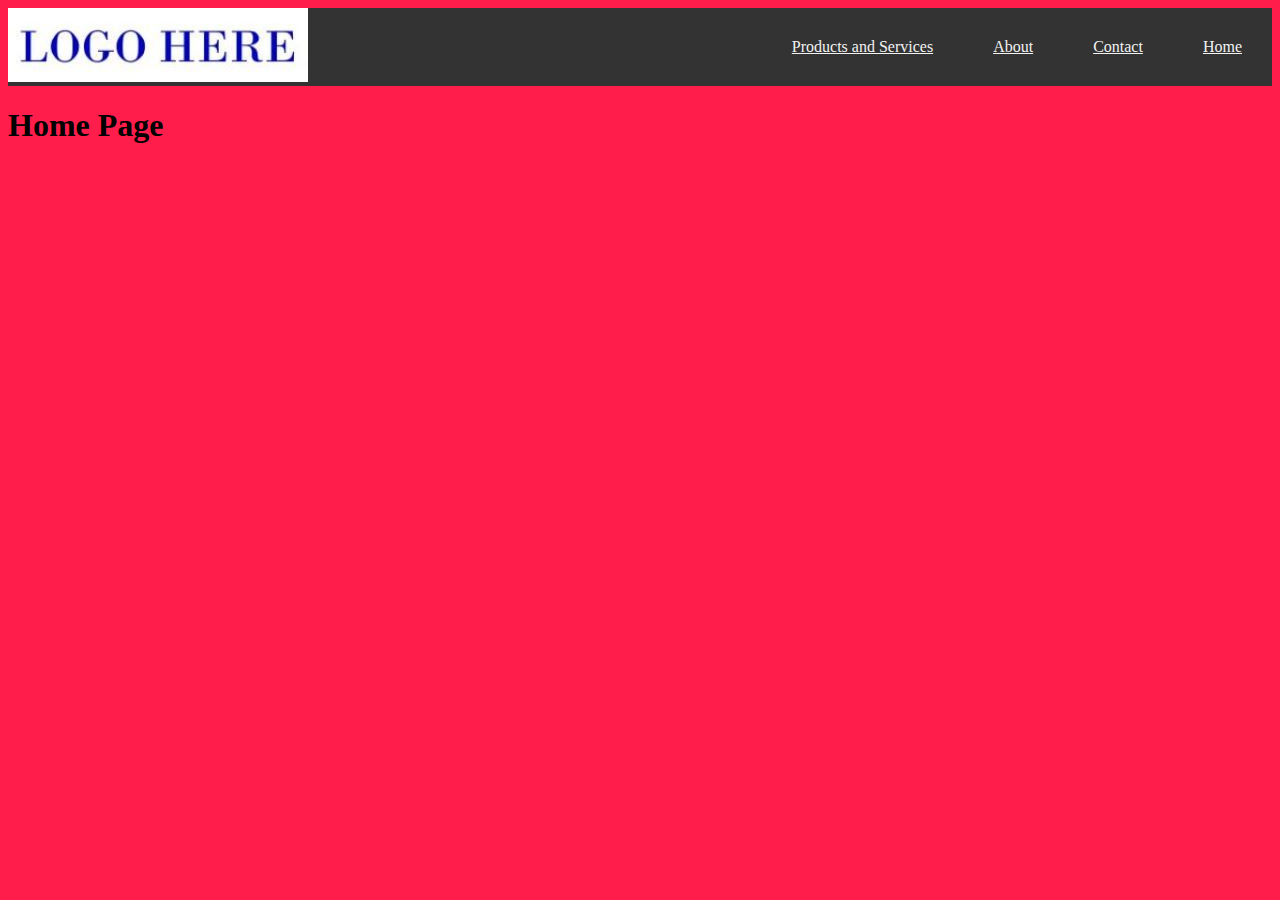
==== src/index.html @ 0e6a5460 "file managment" ====
<!DOCTYPE html>
<html lang="en">
<head>
    <meta charset="UTF-8">
    <meta http-equiv="X-UA-Compatable"
    content="IE=edge">
    <meta name="viewport"
    content="width=device-width,
    initial-scale=1.0">
    <link rel="stylesheet" href="css/style.css">
    <title>Business HomePage</title>
</head>
<body>
    <div class="topNavigation">
        <img src="images/LogoHere.jpg" href="index.html">
        <a href="index.html">Home</a>
        <a href="contact.html">Contact</a>
        <a href="about.html">About</a>
        <a href="productsServices.html">Products and Services</a>
    </div>
    <h1>Home Page</h1>
</body>
</html>
---- src/css/style.css ----
body {
    background-color:rgba(255, 0, 51, 0.884);
}

/* Add background color to top navigation*/
.topNavigation {
    background-color:  #333;
    overflow: hidden;
}

/* Style links in the navigation bar */
.topNavigation a {
    float: right;
    color: #f2f2f2;
    text-align: center;
    padding: 30px 30px;
    text-decoration: underline;
    font-size: 20 px;
}

/* Mouse hover effect over the links */
.topNavigation a:hover {
    background-color: #ddd;
    color: black;
}

.topNavigation a.active {
    background-color: #04AA6D;
    color: white;
}
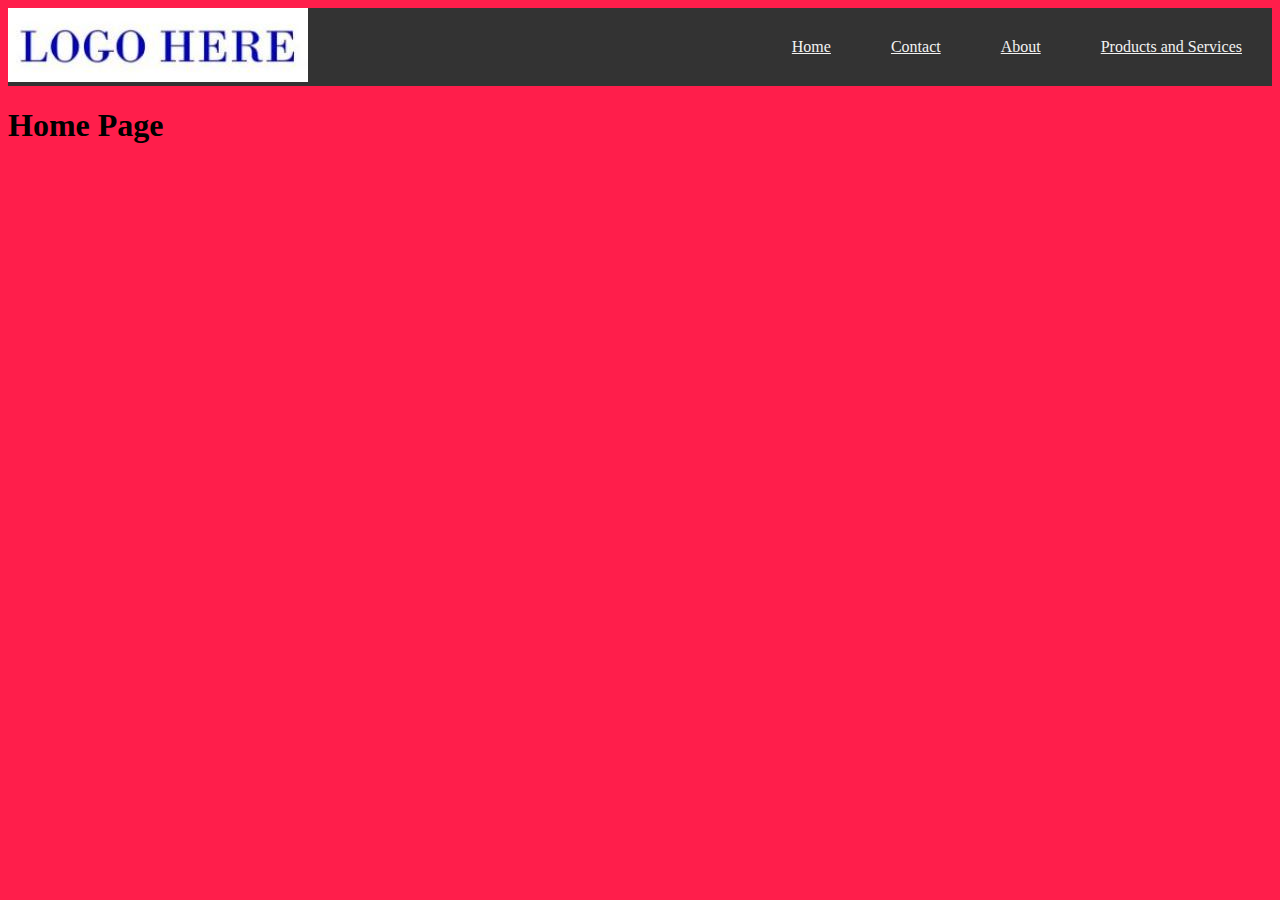
==== commit 312f3c19: "added link to logo" ====
--- a/src/index.html
+++ b/src/index.html
@@ -12,11 +12,13 @@
 </head>
 <body>
     <div class="topNavigation">
-        <img src="images/LogoHere.jpg" href="index.html">
-        <a href="index.html">Home</a>
+        <a id="logo" href="index.html">
+            <img src="images/LogoHere.jpg">
+        </a>
+        <a href="productsServices.html">Products and Services</a>
+        <a href="about.html">About</a>
         <a href="contact.html">Contact</a>
-        <a href="about.html">About</a>
-        <a href="productsServices.html">Products and Services</a>
+        <a href="index.html">Home</a>  
     </div>
     <h1>Home Page</h1>
 </body>
--- a/src/css/style.css
+++ b/src/css/style.css
@@ -9,7 +9,7 @@
 }
 
 /* Style links in the navigation bar */
-.topNavigation a {
+.topNavigation a:not(#logo) {
     float: right;
     color: #f2f2f2;
     text-align: center;
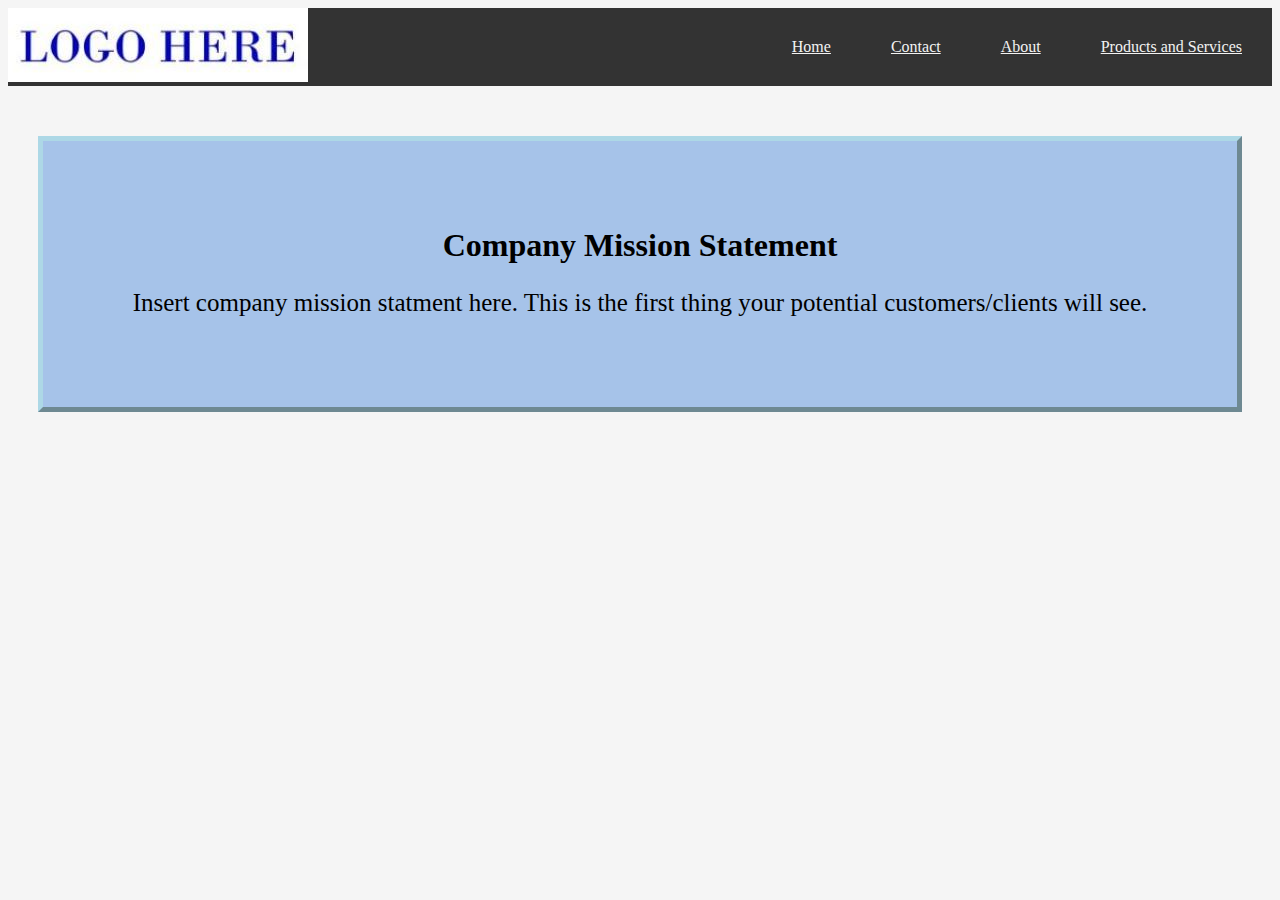
==== commit 670355c9: "Home page progress" ====
--- a/src/index.html
+++ b/src/index.html
@@ -20,6 +20,12 @@
         <a href="contact.html">Contact</a>
         <a href="index.html">Home</a>  
     </div>
-    <h1>Home Page</h1>
+    
+    <div class="missionStatement">
+        <h1>Company Mission Statement</h1>
+        <p>
+            Insert company mission statment here. This is the first thing your potential customers/clients will see.
+        </p>
+    </div>
 </body>
 </html>--- a/src/css/style.css
+++ b/src/css/style.css
@@ -1,5 +1,5 @@
 body {
-    background-color:rgba(255, 0, 51, 0.884);
+    background-color:whitesmoke
 }
 
 /* Add background color to top navigation*/
@@ -19,12 +19,27 @@
 }
 
 /* Mouse hover effect over the links */
-.topNavigation a:hover {
+.topNavigation a:not(#logo):hover {
     background-color: #ddd;
     color: black;
 }
 
-.topNavigation a.active {
+.topNavigation a:not(#logo).active {
     background-color: #04AA6D;
     color: white;
+}
+
+.missionStatement {
+    margin-top: 50px;
+    margin-left: 30px;
+    margin-right: 30px;
+    padding: 65px 65px;
+    border: 5px outset lightblue;
+    background-color:rgb(166, 195, 233);
+    text-align: center;
+}
+
+.missionStatement p {
+    font-stretch: ultra-expanded;
+    font-size: 25px;
 }